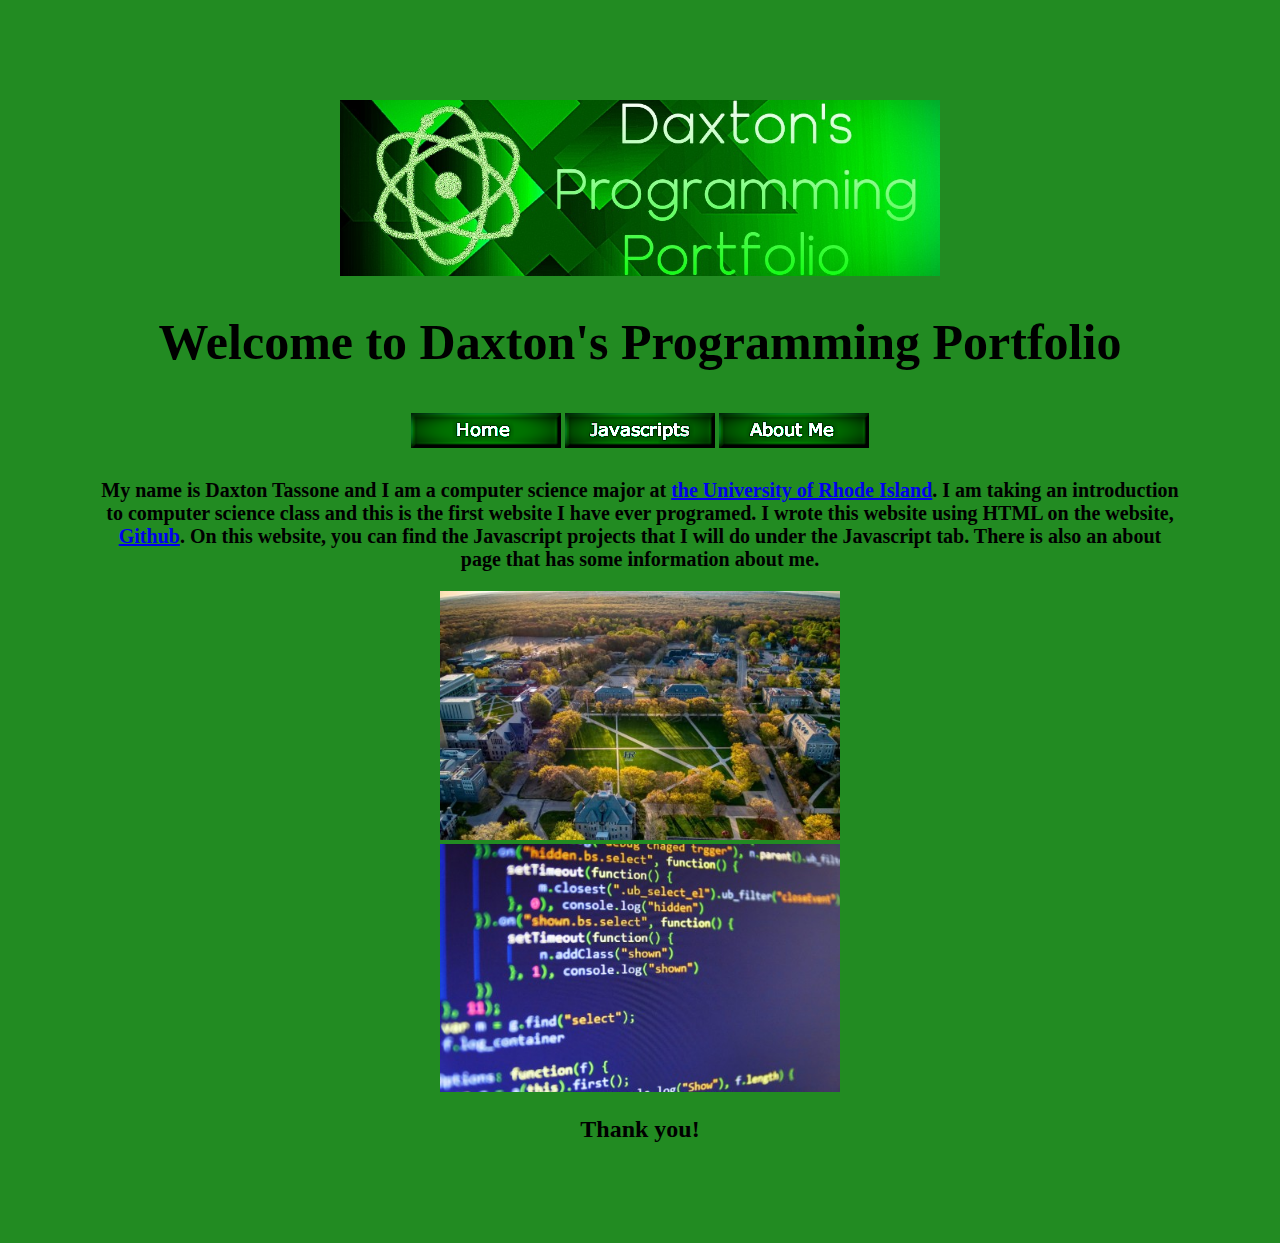
==== index.html @ a344520f "Update index.html" ====
<!DOCTYPE html>
<html>
    <head>
        <meta charset="utf-8">
        <title>Daxton's Programing Portfolio</title>
        <link rel="stylesheet" href="daxtontassone.css">
        <style>
            h1 {
           font-size: 50px;
               }
            p {
           font-size: 20px;
                }
        </style>
    </head>
    <body id="body">
        <center><img src="bannerr.jpg" width="600"></center>
        <h1><center><strong>Welcome to Daxton's Programming Portfolio</strong</center></h1>
        <table width="100%">
            <thead>
                <tr>
                    <center><a href="https://daxtontassone.github.io/"><img src="homebutton.png"></a>
                    <a href="https://daxtontassone.github.io/javascripts.html"><img src="javascriptbutton.png"></a>
                        <a href="https://daxtontassone.github.io/about.html"><img src="aboutbutton.png"></a></center>
                </tr>
            </thead>
        </table>
        <center><p>My name is Daxton Tassone and I am a computer science major at <a targer="_blank" href="https://www.uri.edu/">the University of Rhode Island</a>. I am taking an introduction to computer science class and this is the first  website I have ever programed. I wrote this website using HTML on the website, 
            <a targer="_blank" href="https://github.com/">Github</a>. On this website, you can find the Javascript projects that I will do under the Javascript tab. 
            There is also an about page that has some information about me.<p><center>
            <table>
                <thead>
                    <tr>
                    <center><img src="uripic.jpg" width="400px"><br>
                        <img src="code picturefixed.jpg" width="400px"><center>
                    </tr>
                </thead>
            </table>
            <h2>Thank you!</h2>
    </body>
</html>
---- daxtontassone.css ----
body {
     background-color: rgb(34, 139, 34);
     margin: 100px
     }
h1 { 
     background-color: rgb();
     }
p {
     font-size: 20px;
}
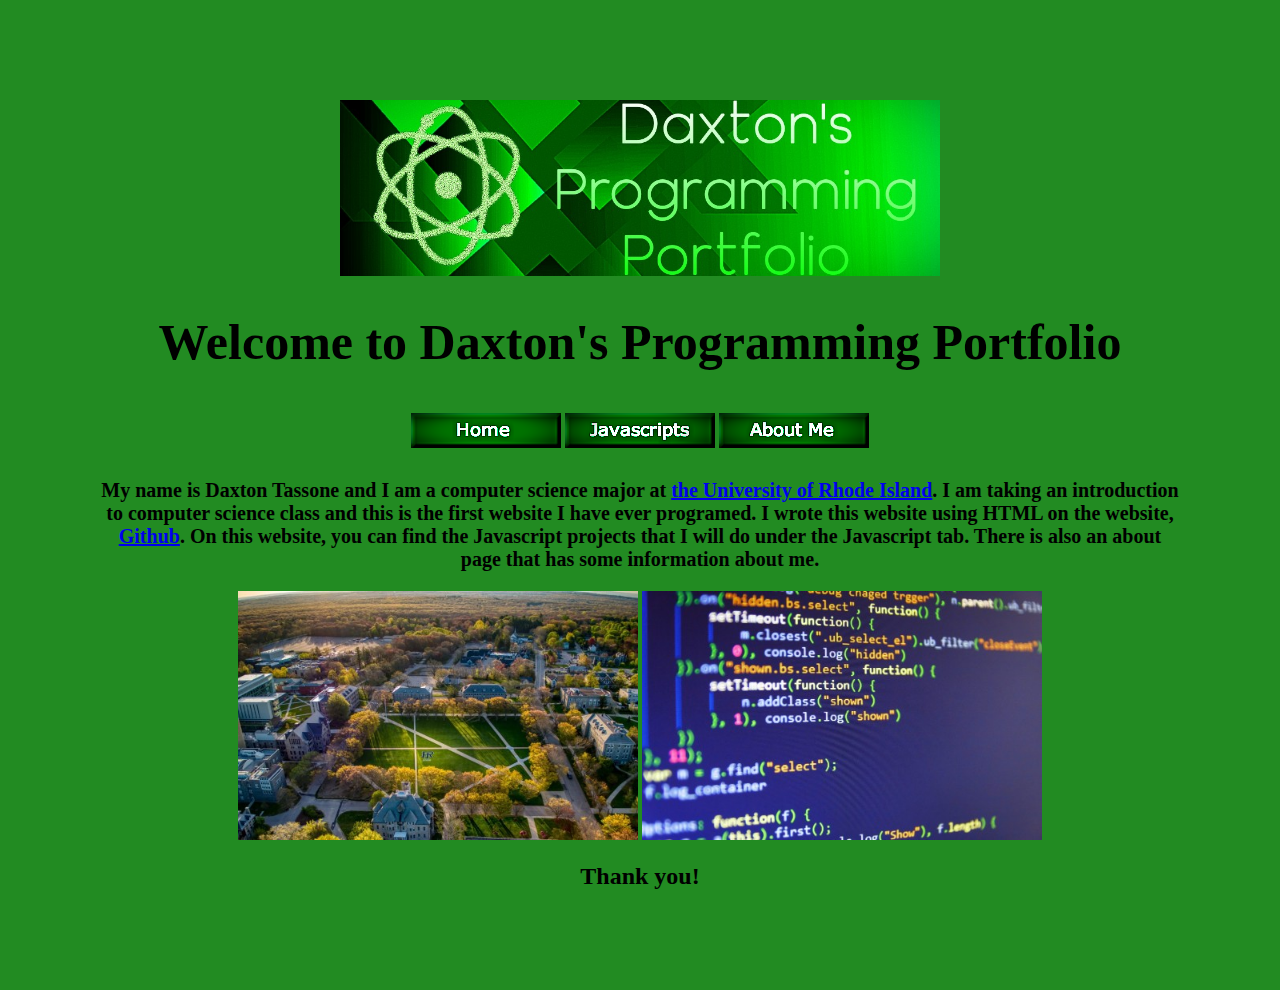
==== commit 437eb68b: "Update index.html" ====
--- a/index.html
+++ b/index.html
@@ -31,7 +31,7 @@
             <table>
                 <thead>
                     <tr>
-                    <center><img src="uripic.jpg" width="400px"><br>
+                    <center><img src="uripic.jpg" width="400px">
                         <img src="code picturefixed.jpg" width="400px"><center>
                     </tr>
                 </thead>
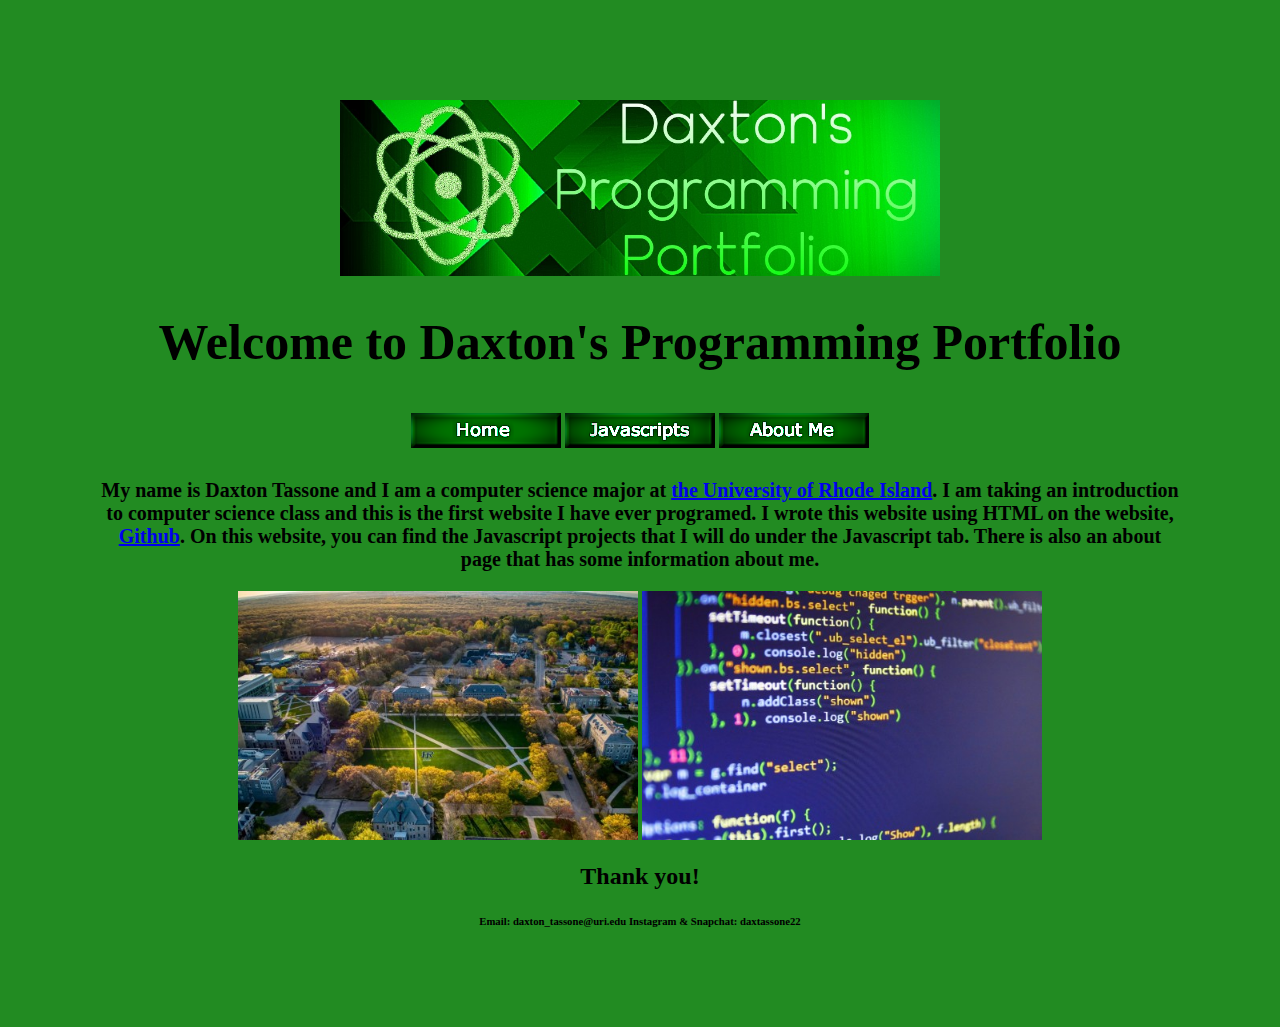
==== commit 9f0760d3: "Update index.html" ====
--- a/index.html
+++ b/index.html
@@ -10,6 +10,11 @@
                }
             p {
            font-size: 20px;
+            }
+            h6 {
+                background-color:();
+                Padding:px;
+                clear: both;
                 }
         </style>
     </head>
@@ -37,6 +42,7 @@
                 </thead>
             </table>
             <h2>Thank you!</h2>
+                <center><h6 id="footer"> Email: daxton_tassone@uri.edu Instagram & Snapchat: daxtassone22</h6><center>
     </body>
 </html>
 
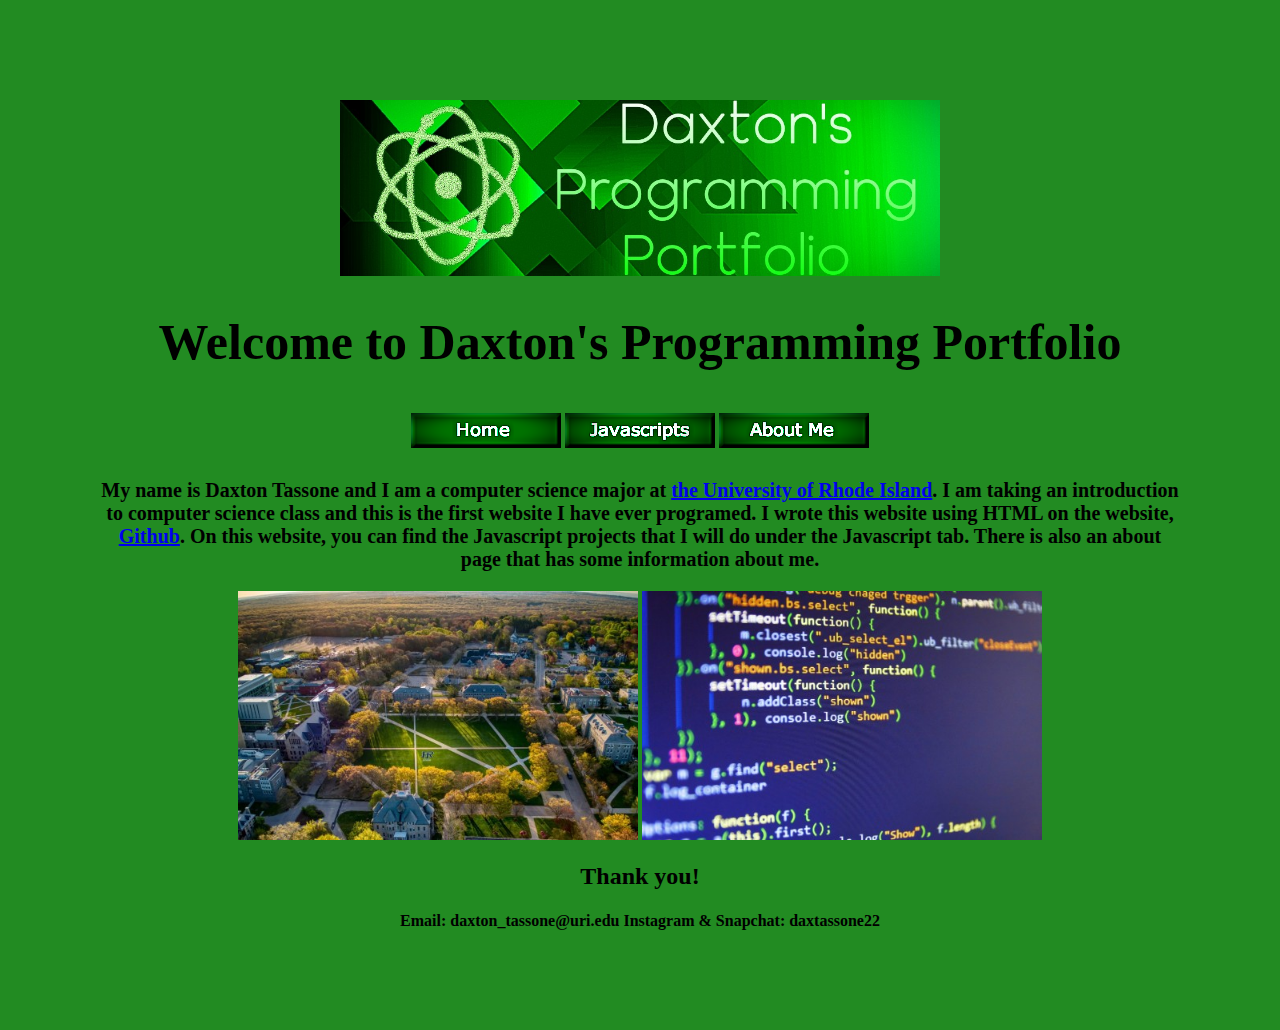
==== commit 7f46d1d9: "Update index.html" ====
--- a/index.html
+++ b/index.html
@@ -11,7 +11,7 @@
             p {
            font-size: 20px;
             }
-            h6 {
+            h4 {
                 background-color:();
                 Padding:px;
                 clear: both;
@@ -42,7 +42,7 @@
                 </thead>
             </table>
             <h2>Thank you!</h2>
-                <center><h6 id="footer"> Email: daxton_tassone@uri.edu Instagram & Snapchat: daxtassone22</h6><center>
+                <center><h4 id="footer"> Email: daxton_tassone@uri.edu Instagram & Snapchat: daxtassone22</h6><center>
     </body>
 </html>
 
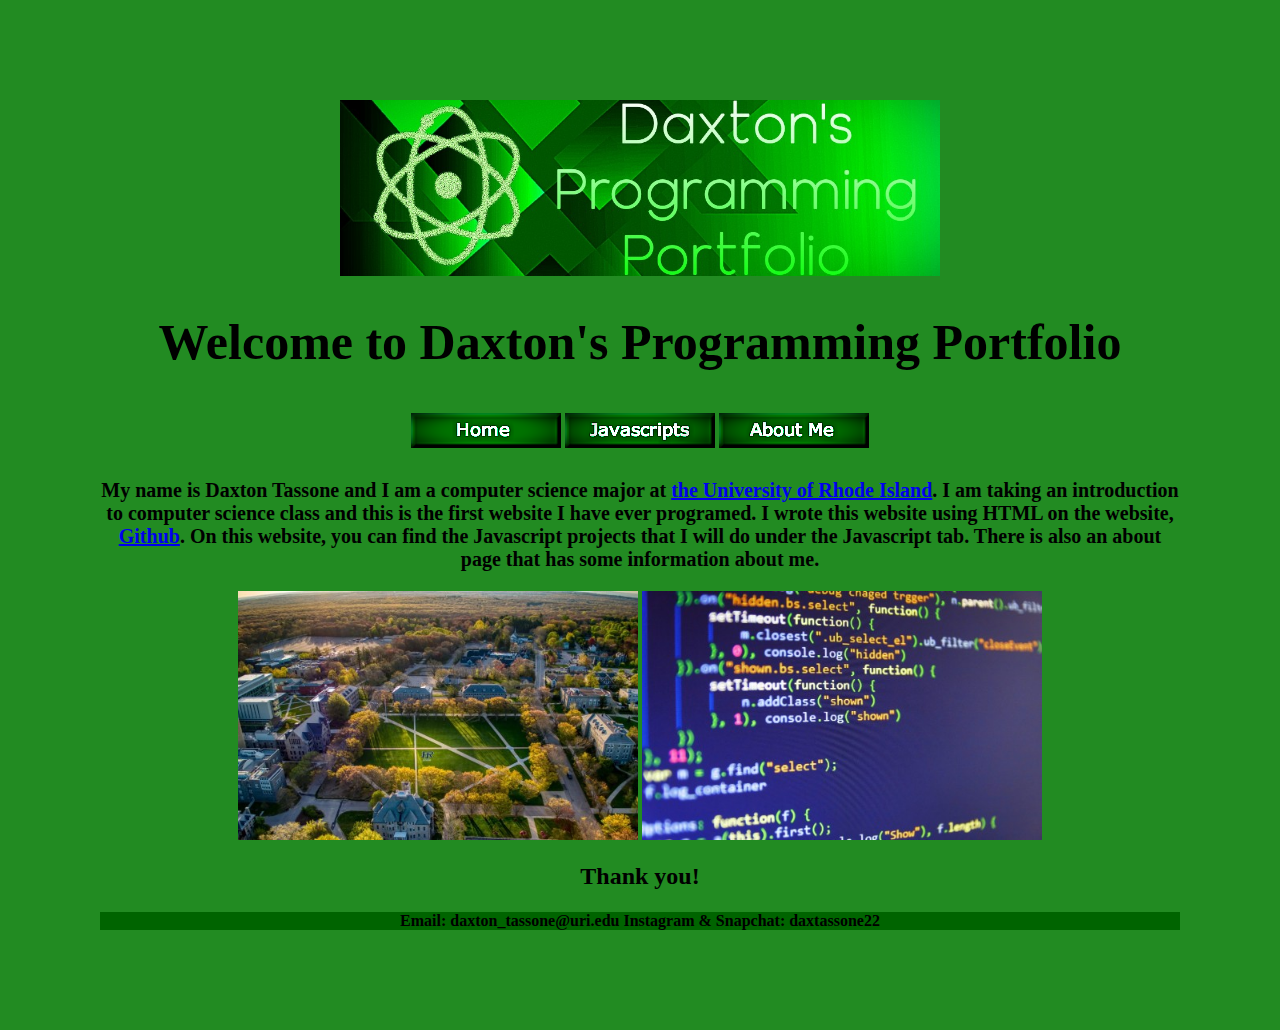
==== commit 8ef178f0: "Update index.html" ====
--- a/index.html
+++ b/index.html
@@ -12,7 +12,7 @@
            font-size: 20px;
             }
             h4 {
-                background-color:();
+                background-color:rgb(0, 100, 0);
                 Padding:px;
                 clear: both;
                 }
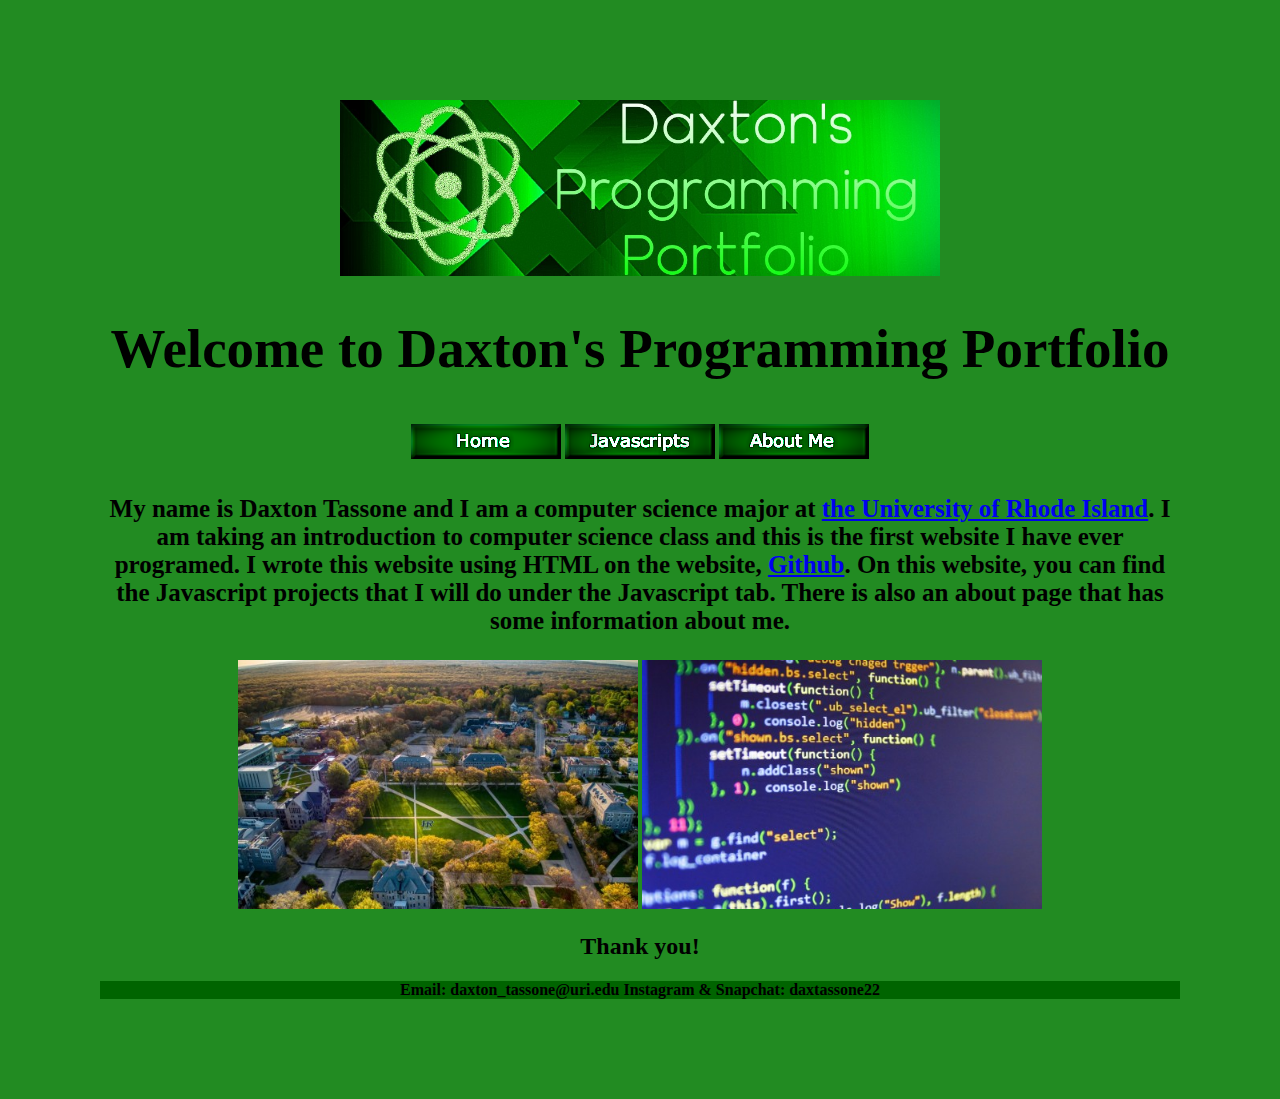
==== commit bef14c5c: "Update index.html" ====
--- a/index.html
+++ b/index.html
@@ -6,10 +6,10 @@
         <link rel="stylesheet" href="daxtontassone.css">
         <style>
             h1 {
-           font-size: 50px;
+           font-size: 55px;
                }
             p {
-           font-size: 20px;
+           font-size: 25px;
             }
             h4 {
                 background-color:rgb(0, 100, 0);
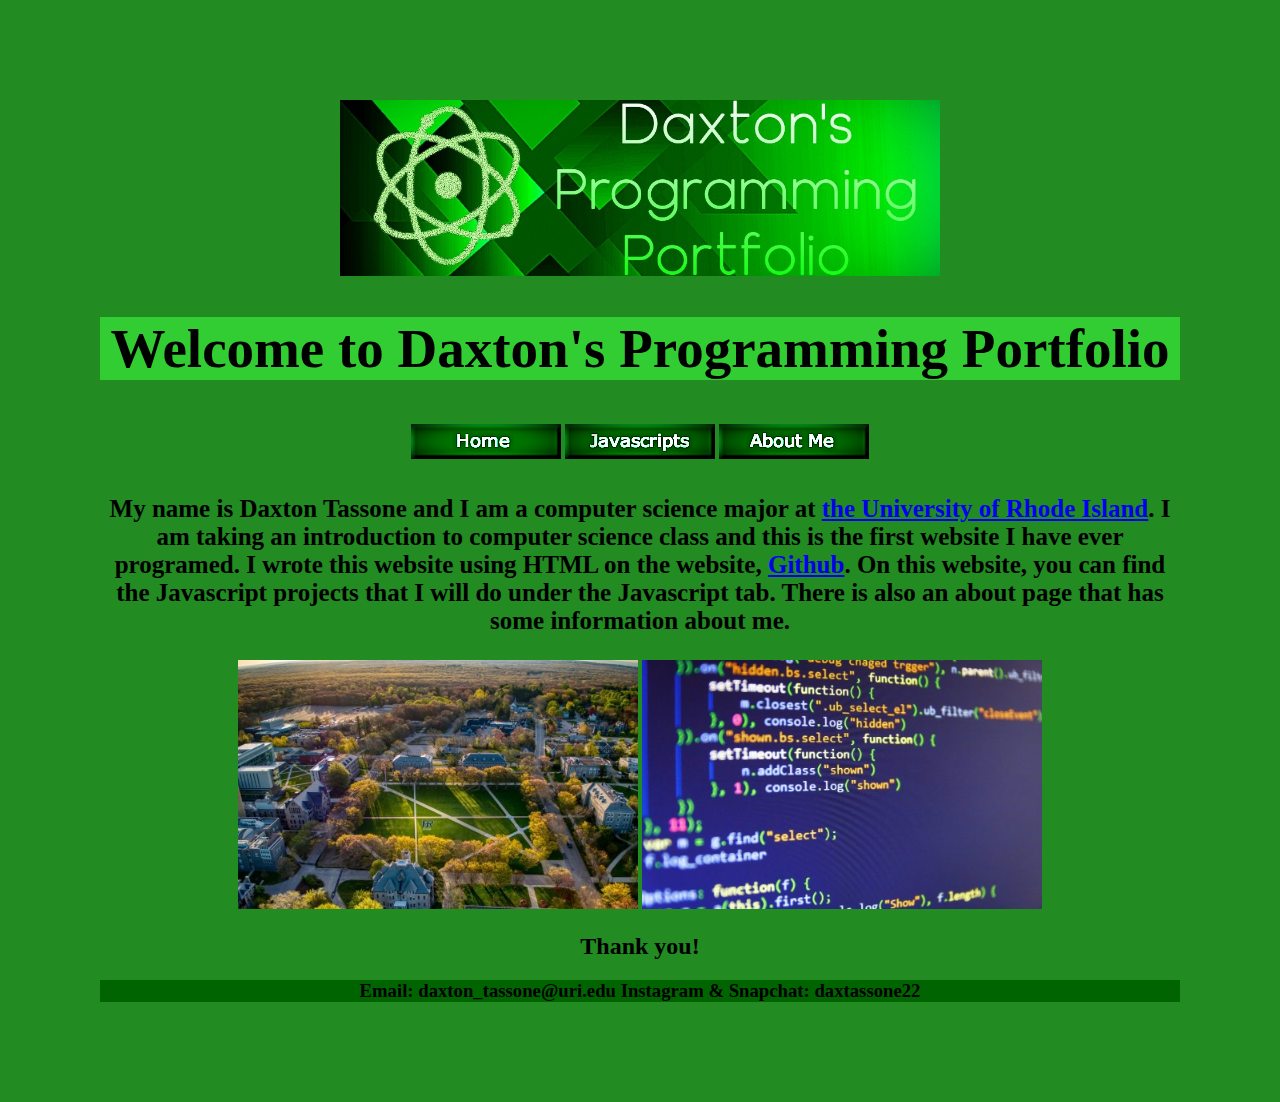
==== commit dde90119: "Update index.html" ====
--- a/index.html
+++ b/index.html
@@ -11,7 +11,7 @@
             p {
            font-size: 25px;
             }
-            h4 {
+            h3 {
                 background-color:rgb(0, 100, 0);
                 Padding:px;
                 clear: both;
@@ -42,7 +42,7 @@
                 </thead>
             </table>
             <h2>Thank you!</h2>
-                <center><h4 id="footer"> Email: daxton_tassone@uri.edu Instagram & Snapchat: daxtassone22</h6><center>
+                <center><h3 id="footer"> Email: daxton_tassone@uri.edu Instagram & Snapchat: daxtassone22</h6><center>
     </body>
 </html>
 
--- a/daxtontassone.css
+++ b/daxtontassone.css
@@ -3,7 +3,7 @@
      margin: 100px
      }
 h1 { 
-     background-color: rgb();
+     background-color: rgb(50, 205, 50);
      }
 p {
      font-size: 20px;
